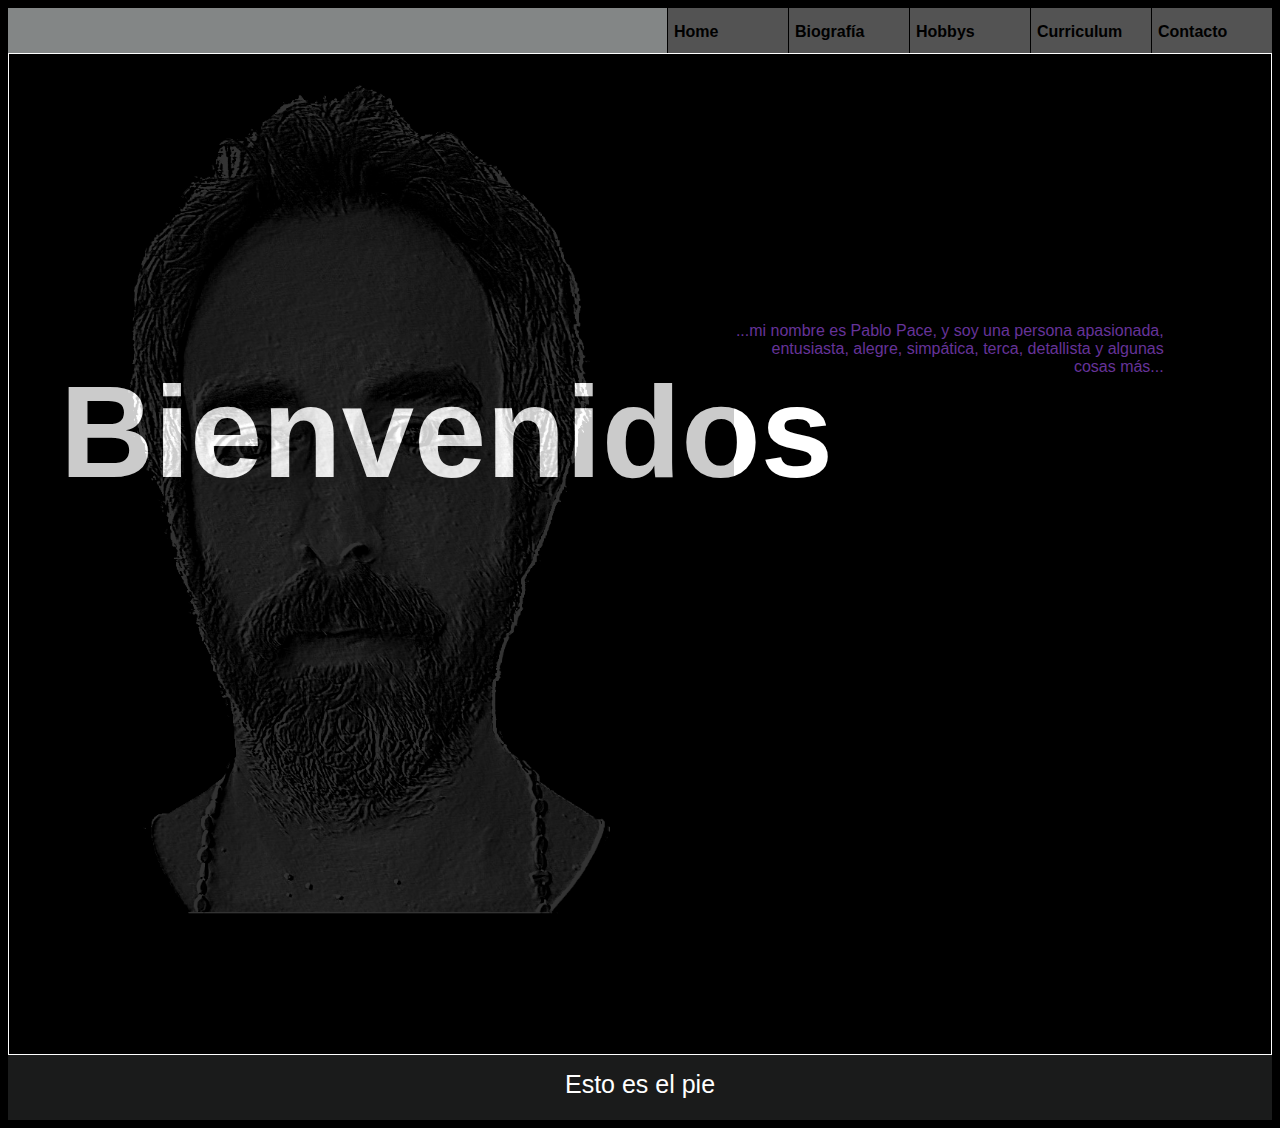
==== index.html @ 90454abc "ultimas pruebas" ====
<!DOCTYPE html>
<html lang="es">
<head>
    <meta charset="UTF-8">
    <meta http-equiv="X-UA-Compatible" content="IE=edge">
    <meta name="viewport" content="width=device-width, initial-scale=1.0">
    <link rel="stylesheet" href="./Estilos/estilos.css">
    <title>Pablo Pace: Home</title>    
</head>
<body>
    <header>
        <div id="Encabezado">        
            <nav>
                <ul class="barraNav">
                    <li><a href="./contacto.html" target="_self">Contacto</a></li>
                    <li><a href="./cv.html" target="_self">Curriculum</a></li>
                    <li><a href="./hobbys.html" target="_self">Hobbys</a></li>
                    <li><a href="./bio.html" target="_self">Biografía</a></li>
                    <li><a href="./index.html" target="_self">Home</a></li>
                </ul>
            </nav>
        </div>
    </header>

    <div class="cTitulo">
        <div>
            <h1 id="nombre">Bienvenidos</h1>    
            <img id="imgPablo" src="./Imagenes/Pablo2.jpg" alt="Pablo Pace" >        
        </div>

        <aside>
            <div class="testAside">
                <p>...mi nombre es Pablo Pace, y soy una persona apasionada, entusiasta, alegre, simpática, terca, detallista y algunas cosas más...</p>

            </div>
        </aside>
</div>
</body>
<footer>
    <div class="Pie">Esto es el pie</div>
</footer>
</html>
---- Estilos/estilos.css ----
* {
    background-color: black;
    font-family: 'Lucida Sans', 'Lucida Sans Regular', 'Lucida Grande', 'Lucida Sans Unicode', Geneva, Verdana, sans-serif;
}

div.cTitulo {    
    display:flex;
    border: 1px solid white;    
    height: 1000px;        
}
h1#nombre {
    font-family: 'Trebuchet MS', 'Lucida Sans Unicode', 'Lucida Grande', 'Lucida Sans', Arial, sans-serif;
    color:rgb(255, 255, 255);
    position: absolute;
    text-align:center;    
    font-size: 130px;
    top: 30%;
    left: 60px;
}
#imgPablo {            
    left:110px;            
    opacity:0.2;    
    height: 90%;
    transition: opacity 900ms;    
}
#imgPablo:hover {
    opacity:0.7;
}

/*Barra de navegación*/
.barraNav li {
    float: right;
}
ul.barraNav {    
    list-style-type: none;
    font-weight: bold;
    margin: 0;
    padding: 0;
    overflow: hidden;
    background-color: rgb(131, 134, 134);
} 
.barraNav li a {
    display:block;
    color: rgb(0, 0, 0);
    text-align: left;
    text-indent: 5%;
    padding-top: 15px;
    border-left: 1px solid rgb(0, 0, 0);
    width: 120px;
    height: 30px;
    text-decoration: none;

    background-color: rgb(83, 83, 83);
    transition: width 500ms, color 700ms;
}
.barraNav li a:hover {
    width: 190px;    
    background-color: rgb(0, 0, 0);
    color:rgb(255, 255, 255);   
}

div.Pie {              
    font-size: 25px;
    text-align: center;
    padding-top: 15px;
    color:rgb(255, 255, 255);
    background-color: rgba(131, 134, 134,0.2);
    height: 50px;
}

div.testAside {    
    margin-top: 50%;
    padding-right: 20%;
    text-align: right;    
    right:15px;
    color:rebeccapurple;
}
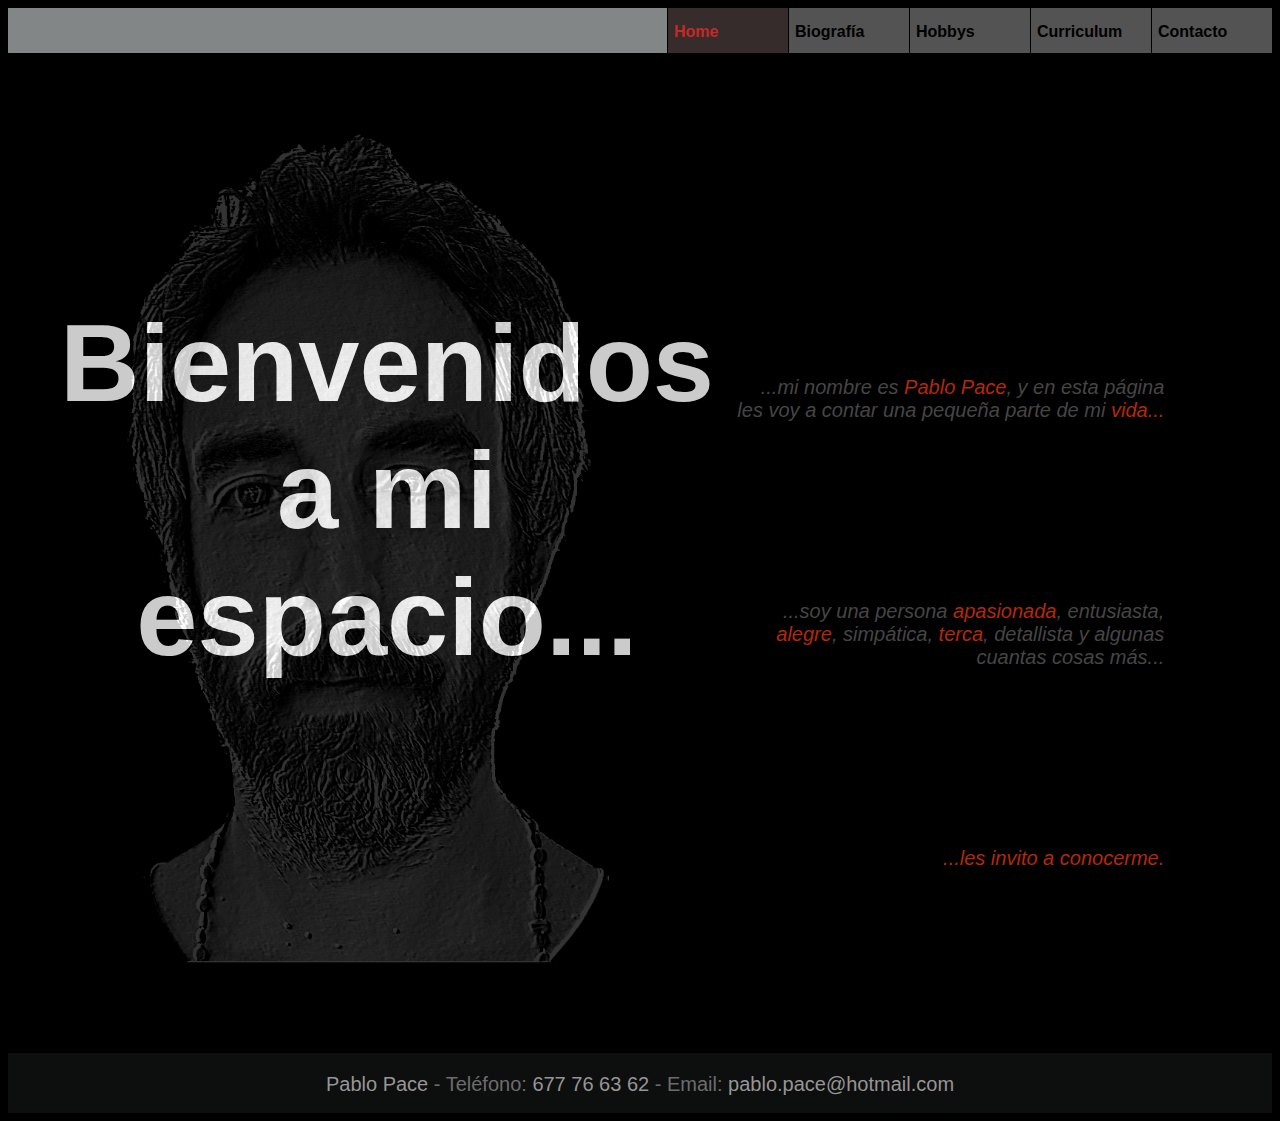
==== commit 06d3ef6f: "Empezando con la bio..." ====
--- a/index.html
+++ b/index.html
@@ -4,7 +4,9 @@
     <meta charset="UTF-8">
     <meta http-equiv="X-UA-Compatible" content="IE=edge">
     <meta name="viewport" content="width=device-width, initial-scale=1.0">
-    <link rel="stylesheet" href="./Estilos/estilos.css">
+    <link rel="stylesheet" type="text/css" href="./Estilos/estilos.css">
+    <link rel="stylesheet" type="text/css" href="./Estilos/estilosIndex.css">
+    <link rel="icon" type="image/x-icon" href="./Imagenes/favicon.ico">    
     <title>Pablo Pace: Home</title>    
 </head>
 <body>
@@ -16,7 +18,7 @@
                     <li><a href="./cv.html" target="_self">Curriculum</a></li>
                     <li><a href="./hobbys.html" target="_self">Hobbys</a></li>
                     <li><a href="./bio.html" target="_self">Biografía</a></li>
-                    <li><a href="./index.html" target="_self">Home</a></li>
+                    <li><a class="elegido"  href="./index.html" target="_self">Home</a></li>
                 </ul>
             </nav>
         </div>
@@ -24,19 +26,25 @@
 
     <div class="cTitulo">
         <div>
-            <h1 id="nombre">Bienvenidos</h1>    
-            <img id="imgPablo" src="./Imagenes/Pablo2.jpg" alt="Pablo Pace" >        
+            <h1 id="nombre">Bienvenidos<br>a mi<br>espacio...<br></h1>                
+            <a href="./bio.html" target="_self"><img id="imgPablo" src="./Imagenes/Pablo2.jpg" alt="Pablo Pace" ></a>
+           
         </div>
 
         <aside>
             <div class="testAside">
-                <p>...mi nombre es Pablo Pace, y soy una persona apasionada, entusiasta, alegre, simpática, terca, detallista y algunas cosas más...</p>
+                <p>...mi nombre es <span class="pp">Pablo Pace</span>, y en esta página les voy a contar una pequeña parte de mi <span class="pp">vida...</span></p>
+                <br><br><br><br><br><br>
+                <p>...soy una persona <span class="pp">apasionada</span>, entusiasta, <span class="pp">alegre</span>, simpática, <span class="pp">terca</span>, detallista y algunas cuantas cosas más...</p>
+                <br><br><br><br><br><br>
+                <p>...les invito a conocerme.</p>
 
             </div>
         </aside>
-</div>
+    </div>
 </body>
-<footer>
-    <div class="Pie">Esto es el pie</div>
+<footer>    
+    <div class="pie"><span class="pabloP">Pablo Pace</span> - Teléfono: <span class="telefono">677 76 63 62</span> - Email: 
+        <a href="mailto:pablo.pace@hotmail.com">pablo.pace@hotmail.com</a></div>
 </footer>
 </html>--- a/Estilos/estilos.css
+++ b/Estilos/estilos.css
@@ -3,31 +3,7 @@
     font-family: 'Lucida Sans', 'Lucida Sans Regular', 'Lucida Grande', 'Lucida Sans Unicode', Geneva, Verdana, sans-serif;
 }
 
-div.cTitulo {    
-    display:flex;
-    border: 1px solid white;    
-    height: 1000px;        
-}
-h1#nombre {
-    font-family: 'Trebuchet MS', 'Lucida Sans Unicode', 'Lucida Grande', 'Lucida Sans', Arial, sans-serif;
-    color:rgb(255, 255, 255);
-    position: absolute;
-    text-align:center;    
-    font-size: 130px;
-    top: 30%;
-    left: 60px;
-}
-#imgPablo {            
-    left:110px;            
-    opacity:0.2;    
-    height: 90%;
-    transition: opacity 900ms;    
-}
-#imgPablo:hover {
-    opacity:0.7;
-}
-
-/*Barra de navegación*/
+/*Barra de navegación TODOS*/
 .barraNav li {
     float: right;
 }
@@ -36,9 +12,13 @@
     font-weight: bold;
     margin: 0;
     padding: 0;
-    overflow: hidden;
+    overflow: hidden;    
     background-color: rgb(131, 134, 134);
 } 
+.barraNav li a.elegido {
+    background-color: rgb(54, 44, 44);
+    color: rgb(199, 40, 40);
+}
 .barraNav li a {
     display:block;
     color: rgb(0, 0, 0);
@@ -51,27 +31,10 @@
     text-decoration: none;
 
     background-color: rgb(83, 83, 83);
-    transition: width 500ms, color 700ms;
+    transition: width 500ms, color 900ms;
 }
 .barraNav li a:hover {
     width: 190px;    
     background-color: rgb(0, 0, 0);
     color:rgb(255, 255, 255);   
 }
-
-div.Pie {              
-    font-size: 25px;
-    text-align: center;
-    padding-top: 15px;
-    color:rgb(255, 255, 255);
-    background-color: rgba(131, 134, 134,0.2);
-    height: 50px;
-}
-
-div.testAside {    
-    margin-top: 50%;
-    padding-right: 20%;
-    text-align: right;    
-    right:15px;
-    color:rebeccapurple;
-}--- a/Estilos/estilosIndex.css
+++ b/Estilos/estilosIndex.css
@@ -0,0 +1,52 @@
+/*Imagen portada Home*/
+div.cTitulo {    
+    display:flex;     
+    height: 1000px;        
+}
+h1#nombre {
+    font-family: 'Trebuchet MS', 'Lucida Sans Unicode', 'Lucida Grande', 'Lucida Sans', Arial, sans-serif;
+    color:rgb(255, 255, 255);
+    position: absolute;
+    text-align:center;    
+    font-size: 110px;
+    top: 25%;
+    left: 60px;
+}
+#imgPablo {      
+    margin-top: 50px;
+    opacity:0.2;    
+    height: 90%;
+    transition: opacity 900ms;    
+}
+#imgPablo:hover {
+    opacity:0.7;    
+}
+
+/*Lateral Home*/
+div.testAside {    
+    margin-top: 60%;
+    padding-right: 20%;
+    text-align: right;    
+    right:15px;    
+    font-size: 20px;
+    font-style: italic;
+    color:rgb(70, 69, 69); 
+}
+div.testAside .pp, p:last-child {
+    color: rgb(180, 41, 6);
+}
+
+/*Footer*/
+div.pie {              
+    font-size: 20px;
+    text-align: center;
+    padding-top: 20px;
+    color:rgb(109, 108, 108);
+    background-color: rgba(131, 134, 134,0.1);
+    height: 40px;
+}
+div.pie a, .telefono, .pabloP {
+    text-decoration: none;    
+    color:rgb(151, 149, 149);
+    background-color: transparent;
+}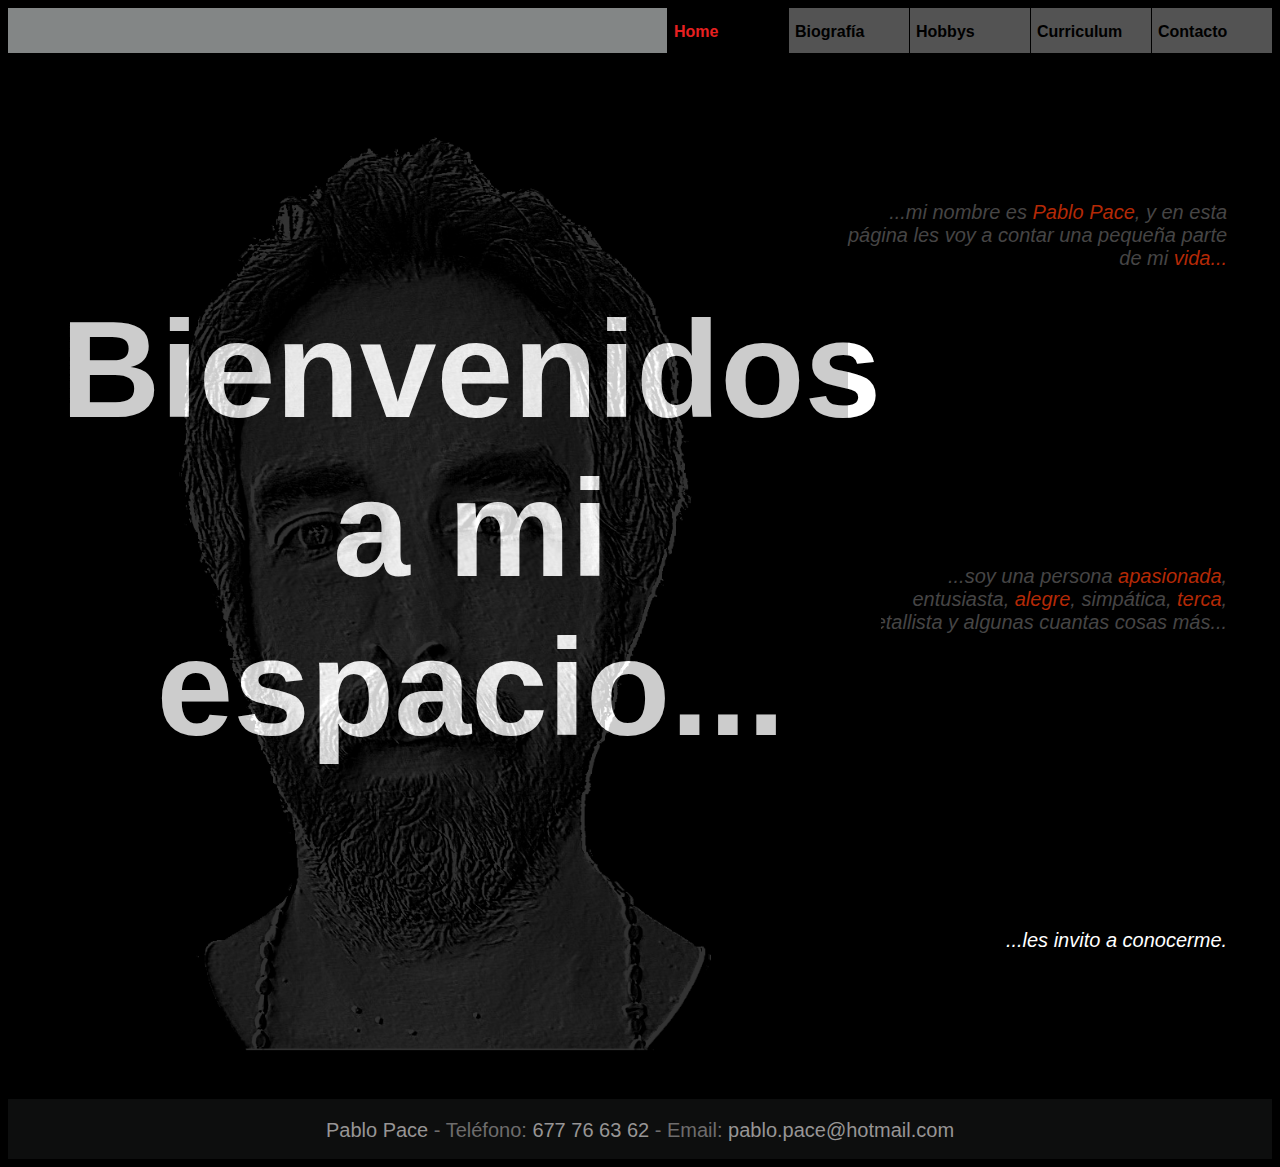
==== commit 97748472: "Entendiendo mejor el layout" ====
--- a/index.html
+++ b/index.html
@@ -11,7 +11,7 @@
 </head>
 <body>
     <header>
-        <div id="Encabezado">        
+        <div id="encabezado">        
             <nav>
                 <ul class="barraNav">
                     <li><a href="./contacto.html" target="_self">Contacto</a></li>
@@ -25,26 +25,25 @@
     </header>
 
     <div class="cTitulo">
-        <div>
-            <h1 id="nombre">Bienvenidos<br>a mi<br>espacio...<br></h1>                
-            <a href="./bio.html" target="_self"><img id="imgPablo" src="./Imagenes/Pablo2.jpg" alt="Pablo Pace" ></a>
-           
-        </div>
+        <div class="textoDerecho">
+            <div>
+                <h1 id="textBienvenidos">Bienvenidos<br>a mi<br>espacio...<br></h1>                
+            </div>
+            <div>
+                <a href="./bio.html" target="_self"><img id="imgPablo" src="./Imagenes/Pablo2.jpg" alt="Pablo Pace" ></a>            
+            </div>
+        </div>       
+        
+        <div class="textoIzquierda">
+            <div><p>...mi nombre es <span class="pp">Pablo Pace</span>, y en esta página les voy a contar una pequeña parte de mi <span class="pp">vida...</span></p></div>
+            <div><p>...soy una persona <span class="pp">apasionada</span>, entusiasta, <span class="pp">alegre</span>, simpática, <span class="pp">terca</span>, detallista y algunas cuantas cosas más...</p></div>
+            <div><p class="conocerme">...les invito a conocerme.</p></div>
 
-        <aside>
-            <div class="testAside">
-                <p>...mi nombre es <span class="pp">Pablo Pace</span>, y en esta página les voy a contar una pequeña parte de mi <span class="pp">vida...</span></p>
-                <br><br><br><br><br><br>
-                <p>...soy una persona <span class="pp">apasionada</span>, entusiasta, <span class="pp">alegre</span>, simpática, <span class="pp">terca</span>, detallista y algunas cuantas cosas más...</p>
-                <br><br><br><br><br><br>
-                <p>...les invito a conocerme.</p>
-
-            </div>
-        </aside>
+        </div>        
     </div>
 </body>
 <footer>    
-    <div class="pie"><span class="pabloP">Pablo Pace</span> - Teléfono: <span class="telefono">677 76 63 62</span> - Email: 
+    <div><span class="pabloP">Pablo Pace</span> - Teléfono: <span class="telefono">677 76 63 62</span> - Email: 
         <a href="mailto:pablo.pace@hotmail.com">pablo.pace@hotmail.com</a></div>
 </footer>
 </html>--- a/Estilos/estilos.css
+++ b/Estilos/estilos.css
@@ -1,5 +1,4 @@
-* {
-    background-color: black;
+* {    
     font-family: 'Lucida Sans', 'Lucida Sans Regular', 'Lucida Grande', 'Lucida Sans Unicode', Geneva, Verdana, sans-serif;
 }
 
@@ -16,8 +15,8 @@
     background-color: rgb(131, 134, 134);
 } 
 .barraNav li a.elegido {
-    background-color: rgb(54, 44, 44);
-    color: rgb(199, 40, 40);
+    background-color: rgb(0, 0, 0);
+    color: rgb(231, 32, 32);
 }
 .barraNav li a {
     display:block;
@@ -29,8 +28,8 @@
     width: 120px;
     height: 30px;
     text-decoration: none;
-
     background-color: rgb(83, 83, 83);
+    
     transition: width 500ms, color 900ms;
 }
 .barraNav li a:hover {
--- a/Estilos/estilosIndex.css
+++ b/Estilos/estilosIndex.css
@@ -1,43 +1,56 @@
+* {
+    background-color: black;
+}
+
 /*Imagen portada Home*/
-div.cTitulo {    
-    display:flex;     
-    height: 1000px;        
+.cTitulo {     
+    display: flex;
+    justify-content: center;
 }
-h1#nombre {
+/*div.cTitulo > div, .textoIzquierda > div {        
+    border: 1px solid white;        
+}*/
+#textBienvenidos {
     font-family: 'Trebuchet MS', 'Lucida Sans Unicode', 'Lucida Grande', 'Lucida Sans', Arial, sans-serif;
     color:rgb(255, 255, 255);
-    position: absolute;
+    position:fixed;
+    top: 22%;    
+    padding-left: 1%;
     text-align:center;    
-    font-size: 110px;
-    top: 25%;
-    left: 60px;
+    font-size: 138px;        
 }
 #imgPablo {      
     margin-top: 50px;
     opacity:0.2;    
-    height: 90%;
-    transition: opacity 900ms;    
+    width: 800px;        
+    transition: opacity 900ms;        
 }
 #imgPablo:hover {
     opacity:0.7;    
 }
 
-/*Lateral Home*/
-div.testAside {    
-    margin-top: 60%;
-    padding-right: 20%;
-    text-align: right;    
-    right:15px;    
+/*Texto Lateral*/
+.textoIzquierda {    
+    display: flex;
+    flex-flow: column;
+    justify-content:space-around;    
+
+    width: 30%;   
+    padding-right: 5px;
+    text-align: right;        
     font-size: 20px;
     font-style: italic;
     color:rgb(70, 69, 69); 
 }
-div.testAside .pp, p:last-child {
+.textoIzquierda div .pp  {
     color: rgb(180, 41, 6);
+}
+.conocerme {
+    color:rgb(255, 255, 255);
 }
 
 /*Footer*/
-div.pie {              
+footer div {              
     font-size: 20px;
     text-align: center;
     padding-top: 20px;
@@ -45,7 +58,7 @@
     background-color: rgba(131, 134, 134,0.1);
     height: 40px;
 }
-div.pie a, .telefono, .pabloP {
+footer a, .telefono, .pabloP {
     text-decoration: none;    
     color:rgb(151, 149, 149);
     background-color: transparent;
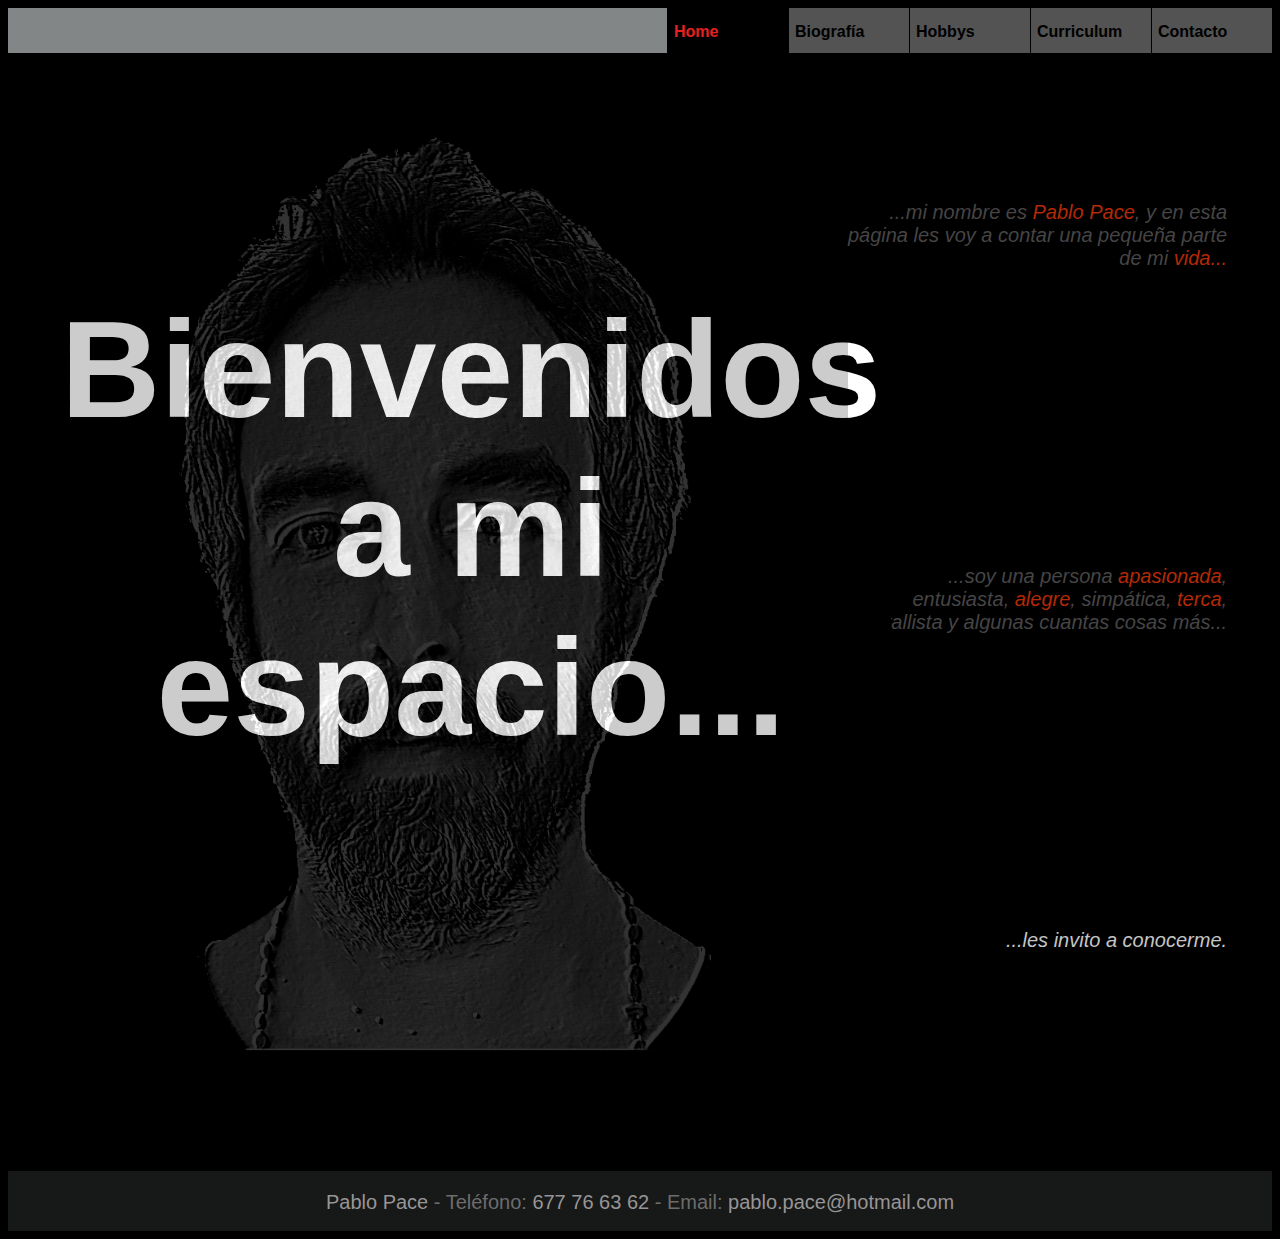
==== commit 701018cd: "ultimos retoques a la página" ====
--- a/index.html
+++ b/index.html
@@ -41,6 +41,10 @@
 
         </div>        
     </div>
+    <br>
+    <br>
+    <br>
+    <br>
 </body>
 <footer>    
     <div><span class="pabloP">Pablo Pace</span> - Teléfono: <span class="telefono">677 76 63 62</span> - Email: 
--- a/Estilos/estilos.css
+++ b/Estilos/estilos.css
@@ -29,7 +29,7 @@
     height: 30px;
     text-decoration: none;
     background-color: rgb(83, 83, 83);
-    
+
     transition: width 500ms, color 900ms;
 }
 .barraNav li a:hover {
@@ -37,3 +37,46 @@
     background-color: rgb(0, 0, 0);
     color:rgb(255, 255, 255);   
 }
+
+/*Encabezado*/
+h1 {
+    font-size: 5em;
+    background-color: rgb(0, 0, 0);
+    color: rgb(223, 223, 223);     
+    padding-right: 10px;  
+    border-radius: 25px;
+    text-align: right;
+}
+
+/*Footer*/
+footer div {              
+    font-size: 20px;
+    text-align: center;
+    padding-top: 20px;
+    color:rgb(109, 108, 108);
+    background-color: rgba(131, 134, 134, 0.178);    
+    height: 40px;
+}
+footer a, .telefono, .pabloP {
+    text-decoration: none;    
+    color:rgb(151, 149, 149);
+    background-color: transparent;
+}
+
+.iconoPablo {   
+    padding-top: 6px;    
+    margin-left: 5px;
+    float: left;
+}
+
+/*Flecha para volver al top*/
+img.flecha {    
+    position: fixed;
+    bottom: 7px;
+    right: 10px;        
+    opacity: 0.3;
+    transition: opacity 200ms;
+}
+img.flecha:hover {
+    opacity: 0.9;
+}--- a/Estilos/estilosIndex.css
+++ b/Estilos/estilosIndex.css
@@ -46,20 +46,6 @@
     color: rgb(180, 41, 6);
 }
 .conocerme {
-    color:rgb(255, 255, 255);
+    color:rgb(197, 197, 197);
 }
 
-/*Footer*/
-footer div {              
-    font-size: 20px;
-    text-align: center;
-    padding-top: 20px;
-    color:rgb(109, 108, 108);
-    background-color: rgba(131, 134, 134,0.1);
-    height: 40px;
-}
-footer a, .telefono, .pabloP {
-    text-decoration: none;    
-    color:rgb(151, 149, 149);
-    background-color: transparent;
-}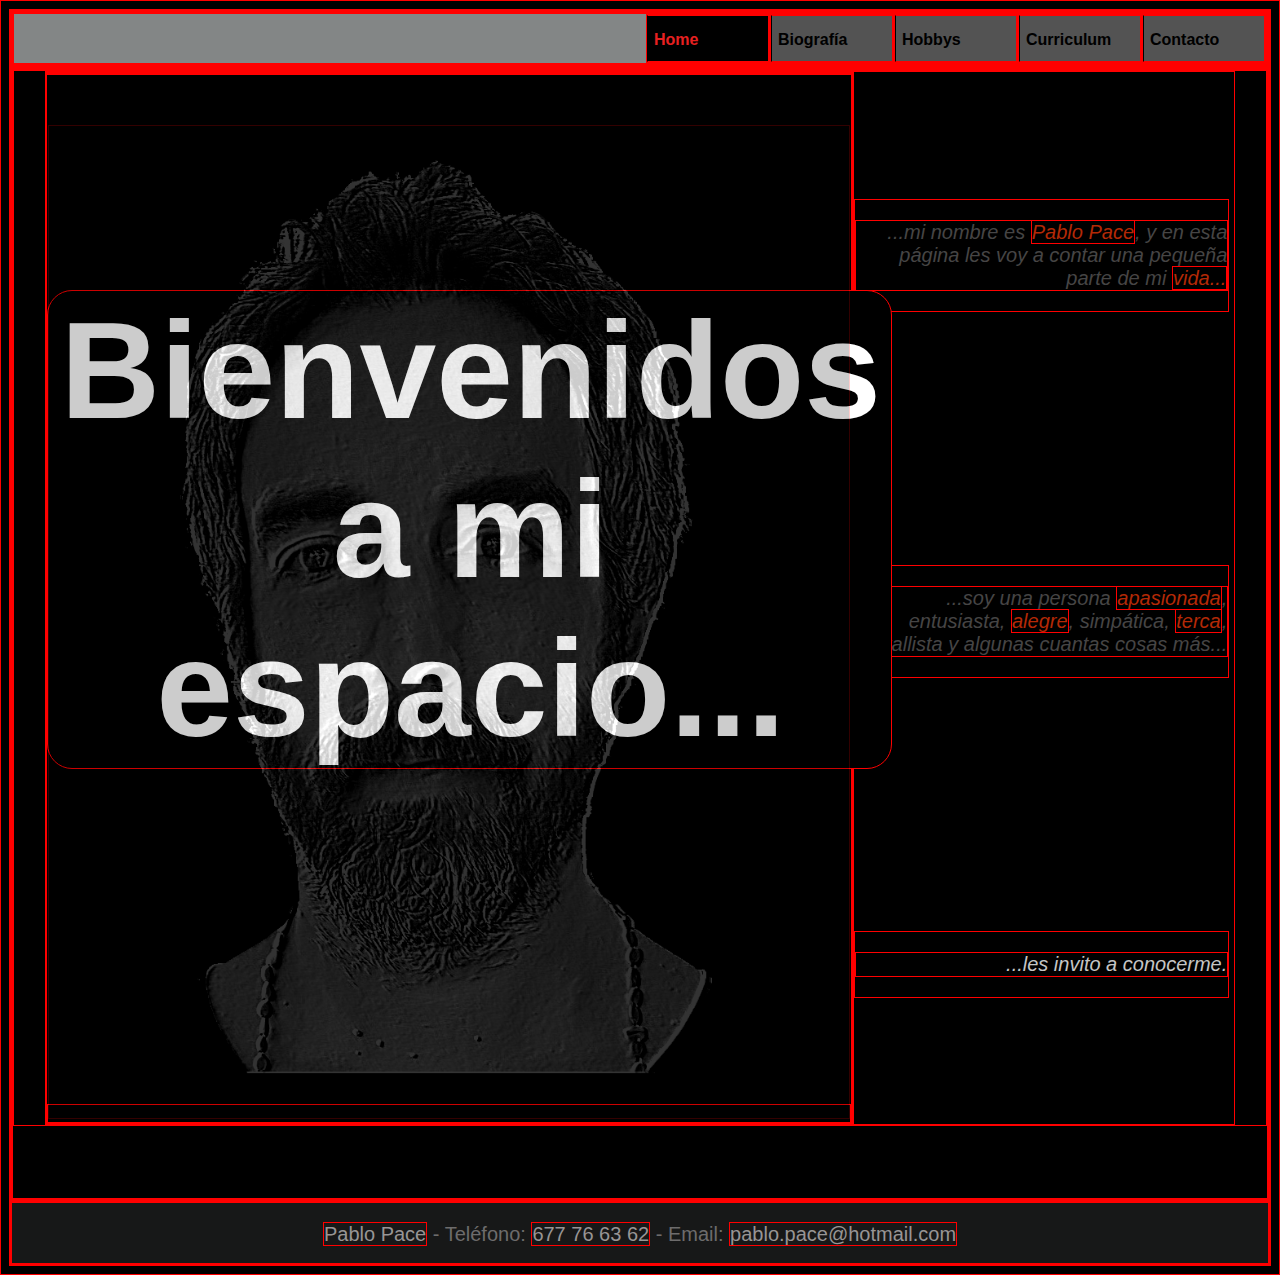
==== commit bb4db785: "Corrección semantica" ====
--- a/index.html
+++ b/index.html
@@ -1,53 +1,75 @@
 <!DOCTYPE html>
 <html lang="es">
+
 <head>
     <meta charset="UTF-8">
     <meta http-equiv="X-UA-Compatible" content="IE=edge">
     <meta name="viewport" content="width=device-width, initial-scale=1.0">
     <link rel="stylesheet" type="text/css" href="./Estilos/estilos.css">
     <link rel="stylesheet" type="text/css" href="./Estilos/estilosIndex.css">
-    <link rel="icon" type="image/x-icon" href="./Imagenes/favicon.ico">    
-    <title>Pablo Pace: Home</title>    
+    <link rel="icon" type="image/x-icon" href="./Imagenes/favicon.ico">
+    <title>Pablo Pace: Home</title>
 </head>
+
+<!-- https://pablo2637.github.io/Proyecto1/ -->
+
 <body>
     <header>
-        <div id="encabezado">        
+        <div id="encabezado">
             <nav>
                 <ul class="barraNav">
                     <li><a href="./contacto.html" target="_self">Contacto</a></li>
                     <li><a href="./cv.html" target="_self">Curriculum</a></li>
                     <li><a href="./hobbys.html" target="_self">Hobbys</a></li>
                     <li><a href="./bio.html" target="_self">Biografía</a></li>
-                    <li><a class="elegido"  href="./index.html" target="_self">Home</a></li>
+                    <li><a class="elegido" href="./index.html" target="_self">Home</a></li>
                 </ul>
             </nav>
         </div>
     </header>
 
-    <div class="cTitulo">
-        <div class="textoDerecho">
-            <div>
-                <h1 id="textBienvenidos">Bienvenidos<br>a mi<br>espacio...<br></h1>                
+    <main>
+        <div class="master">
+            <div class="centrarWeb">
+
+                <div class="cTitulo">
+                    <div class="textoDerecho">
+                        <div>
+                            <h1 id="textBienvenidos">Bienvenidos<br>a mi<br>espacio...<br></h1>
+                        </div>
+                        <div>
+                            <a href="./bio.html" target="_self"><img id="imgPablo" src="./Imagenes/Pablo2.jpg"
+                                    alt="Pablo Pace"></a>
+                        </div>
+                    </div>
+
+                    <aside class="textoIzquierda">
+                        <div>
+                            <p>...mi nombre es <span class="pp">Pablo Pace</span>, y en esta página les voy a contar una
+                                pequeña parte de mi <span class="pp">vida...</span></p>
+                        </div>
+                        <div>
+                            <p>...soy una persona <span class="pp">apasionada</span>, entusiasta, <span
+                                    class="pp">alegre</span>, simpática, <span class="pp">terca</span>, detallista y
+                                algunas
+                                cuantas cosas más...</p>
+                        </div>
+                        <div>
+                            <p class="conocerme">...les invito a conocerme.</p>
+                        </div>
+                    </aside>
+                </div>
+                <br><br><br><br>
+
             </div>
-            <div>
-                <a href="./bio.html" target="_self"><img id="imgPablo" src="./Imagenes/Pablo2.jpg" alt="Pablo Pace" ></a>            
-            </div>
-        </div>       
-        
-        <div class="textoIzquierda">
-            <div><p>...mi nombre es <span class="pp">Pablo Pace</span>, y en esta página les voy a contar una pequeña parte de mi <span class="pp">vida...</span></p></div>
-            <div><p>...soy una persona <span class="pp">apasionada</span>, entusiasta, <span class="pp">alegre</span>, simpática, <span class="pp">terca</span>, detallista y algunas cuantas cosas más...</p></div>
-            <div><p class="conocerme">...les invito a conocerme.</p></div>
+        </div>
+    </main>
+</body>
 
-        </div>        
+<footer>
+    <div><span class="pabloP">Pablo Pace</span> - Teléfono: <span class="telefono">677 76 63 62</span> - Email:
+        <a href="mailto:pablo.pace@hotmail.com">pablo.pace@hotmail.com</a>
     </div>
-    <br>
-    <br>
-    <br>
-    <br>
-</body>
-<footer>    
-    <div><span class="pabloP">Pablo Pace</span> - Teléfono: <span class="telefono">677 76 63 62</span> - Email: 
-        <a href="mailto:pablo.pace@hotmail.com">pablo.pace@hotmail.com</a></div>
 </footer>
+
 </html>--- a/Estilos/estilos.css
+++ b/Estilos/estilos.css
@@ -1,11 +1,15 @@
+/*Estilos en común*/
+
 * {    
-    font-family: 'Lucida Sans', 'Lucida Sans Regular', 'Lucida Grande', 'Lucida Sans Unicode', Geneva, Verdana, sans-serif;
+    font-family: 'Lucida Sans', 'Lucida Sans Regular', 'Lucida Grande', 'Lucida Sans Unicode', Geneva, Verdana, sans-serif; 
+    border: 1px solid red;       
 }
 
 /*Barra de navegación TODOS*/
 .barraNav li {
     float: right;
 }
+
 ul.barraNav {    
     list-style-type: none;
     font-weight: bold;
@@ -14,10 +18,12 @@
     overflow: hidden;    
     background-color: rgb(131, 134, 134);
 } 
+
 .barraNav li a.elegido {
     background-color: rgb(0, 0, 0);
     color: rgb(231, 32, 32);
 }
+
 .barraNav li a {
     display:block;
     color: rgb(0, 0, 0);
@@ -32,6 +38,7 @@
 
     transition: width 500ms, color 900ms;
 }
+
 .barraNav li a:hover {
     width: 190px;    
     background-color: rgb(0, 0, 0);
@@ -57,6 +64,7 @@
     background-color: rgba(131, 134, 134, 0.178);    
     height: 40px;
 }
+
 footer a, .telefono, .pabloP {
     text-decoration: none;    
     color:rgb(151, 149, 149);
@@ -77,6 +85,18 @@
     opacity: 0.3;
     transition: opacity 200ms;
 }
+
 img.flecha:hover {
     opacity: 0.9;
+}
+
+div.centrarWeb {            
+    display: flex;
+    flex-flow: column;        
+    width: 1265px;    
+}
+
+div.master {
+    display: flex;
+    justify-content: center;
 }--- a/Estilos/estilosIndex.css
+++ b/Estilos/estilosIndex.css
@@ -1,5 +1,5 @@
 * {
-    background-color: black;
+    background-color: black;    
 }
 
 /*Imagen portada Home*/
@@ -7,9 +7,11 @@
     display: flex;
     justify-content: center;
 }
+
 /*div.cTitulo > div, .textoIzquierda > div {        
     border: 1px solid white;        
 }*/
+
 #textBienvenidos {
     font-family: 'Trebuchet MS', 'Lucida Sans Unicode', 'Lucida Grande', 'Lucida Sans', Arial, sans-serif;
     color:rgb(255, 255, 255);
@@ -19,12 +21,14 @@
     text-align:center;    
     font-size: 138px;        
 }
+
 #imgPablo {      
     margin-top: 50px;
     opacity:0.2;    
     width: 800px;        
     transition: opacity 900ms;        
 }
+
 #imgPablo:hover {
     opacity:0.7;    
 }
@@ -34,17 +38,19 @@
     display: flex;
     flex-flow: column;
     justify-content:space-around;    
-
     width: 30%;   
     padding-right: 5px;
     text-align: right;        
     font-size: 20px;
     font-style: italic;
     color:rgb(70, 69, 69); 
+    
 }
+
 .textoIzquierda div .pp  {
     color: rgb(180, 41, 6);
 }
+
 .conocerme {
     color:rgb(197, 197, 197);
 }
